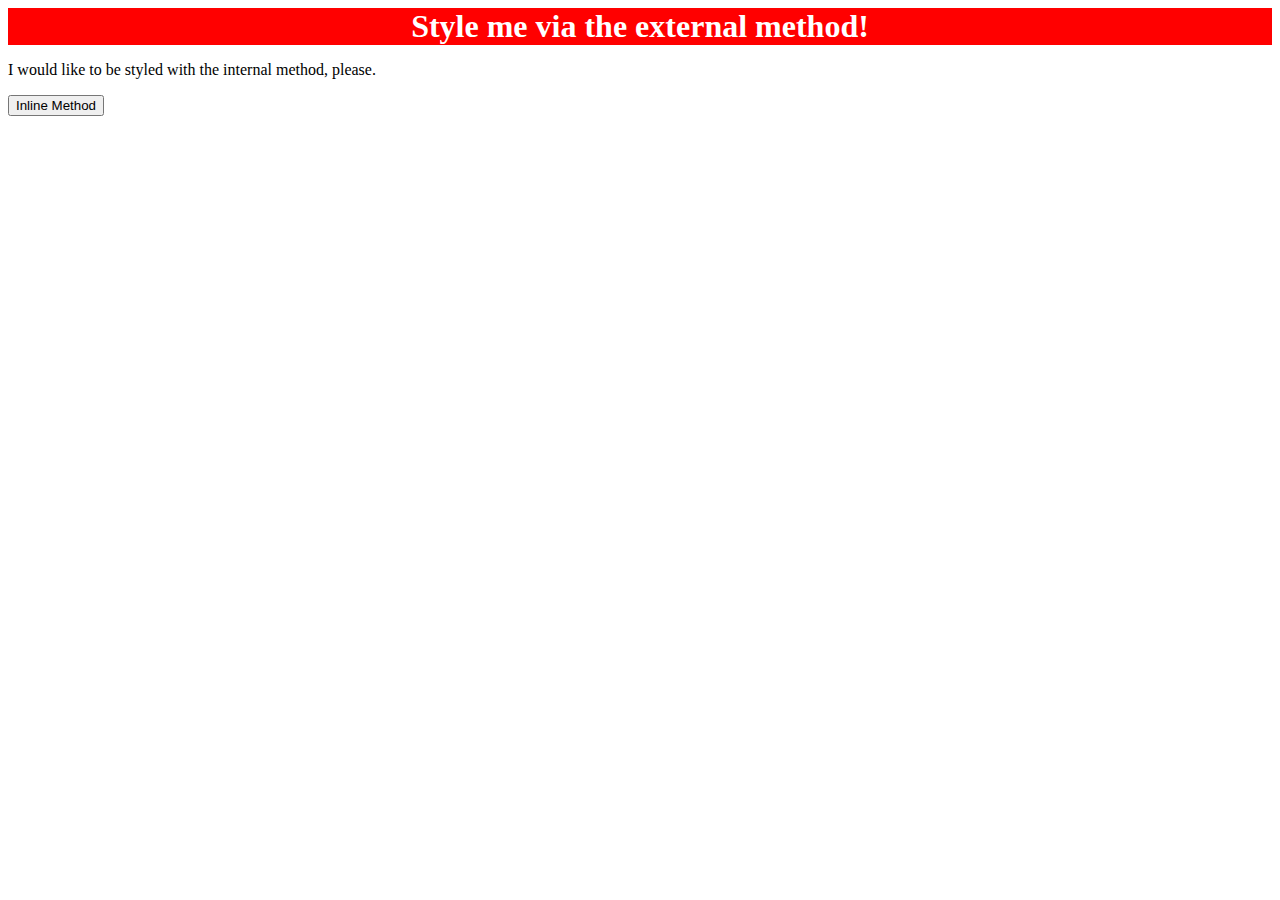
==== foundations/01-css-methods/index.html @ 5d42111f "Added external changes to 'div'" ====
<!DOCTYPE html>
<html lang="en">
  <head>
    <link rel="stylesheet" href="styles.css">
    <meta charset="UTF-8">
    <meta http-equiv="X-UA-Compatible" content="IE=edge">
    <meta name="viewport" content="width=device-width, initial-scale=1.0">
    <title>Methods for Adding CSS</title>
  </head>
  <body>
    <div>Style me via the external method!</div>
    <p>I would like to be styled with the internal method, please.</p>
    <button>Inline Method</button>
  </body>
</html>
---- foundations/01-css-methods/styles.css ----
div{
  color: white;
  background-color:  red;
  text-align: center;
  font-weight: bold;
  font-size: 32px;
}
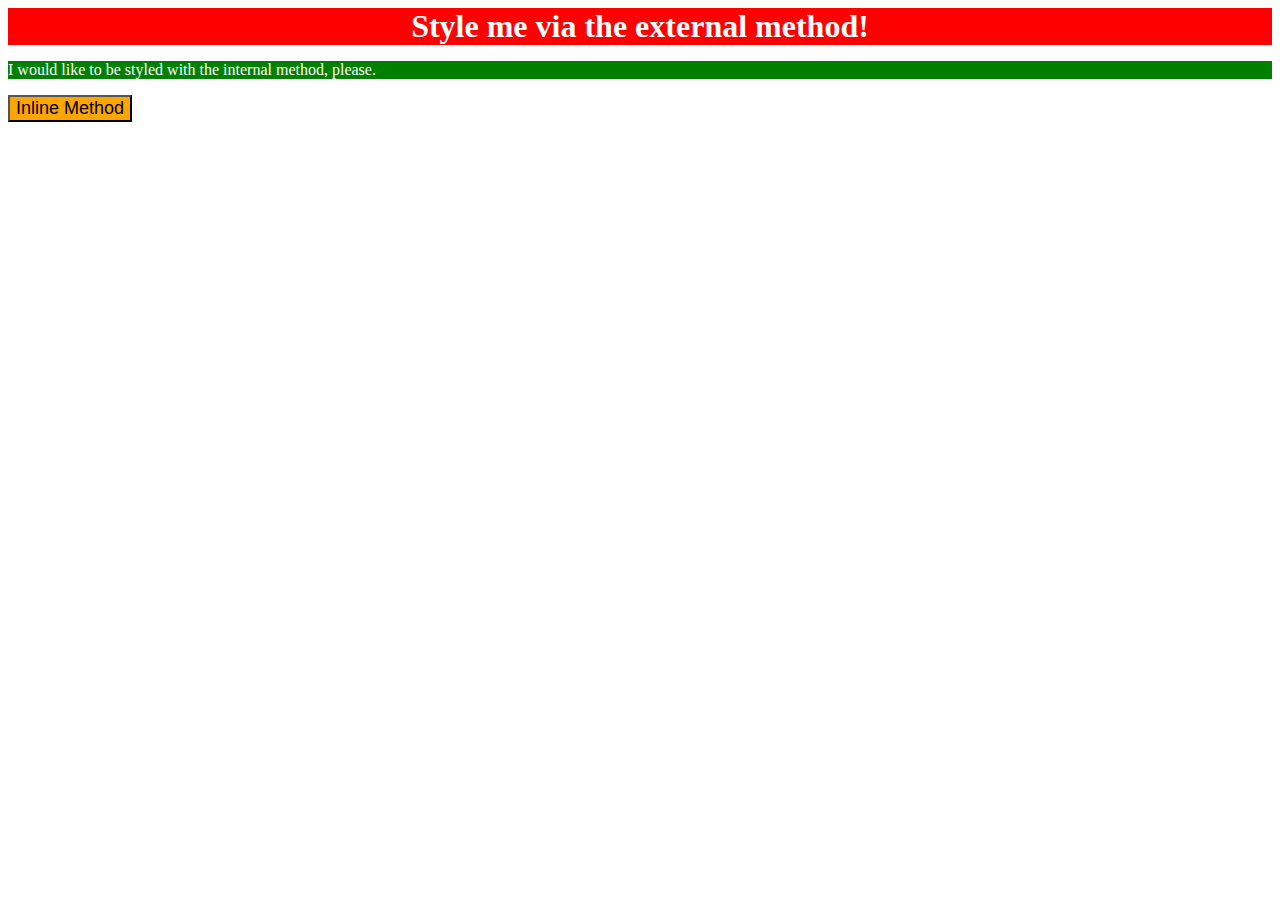
==== commit 4c417349: "Added CSS with internal method and button" ====
--- a/foundations/01-css-methods/index.html
+++ b/foundations/01-css-methods/index.html
@@ -1,6 +1,13 @@
 <!DOCTYPE html>
 <html lang="en">
   <head>
+    <style>
+      p {
+        background-color: green;
+        color: white;
+        font-size: 18;
+      }
+    </style>
     <link rel="stylesheet" href="styles.css">
     <meta charset="UTF-8">
     <meta http-equiv="X-UA-Compatible" content="IE=edge">
@@ -10,6 +17,6 @@
   <body>
     <div>Style me via the external method!</div>
     <p>I would like to be styled with the internal method, please.</p>
-    <button>Inline Method</button>
+    <button style ="background-color: orange; font-size: 18px;">Inline Method</button>
   </body>
 </html>